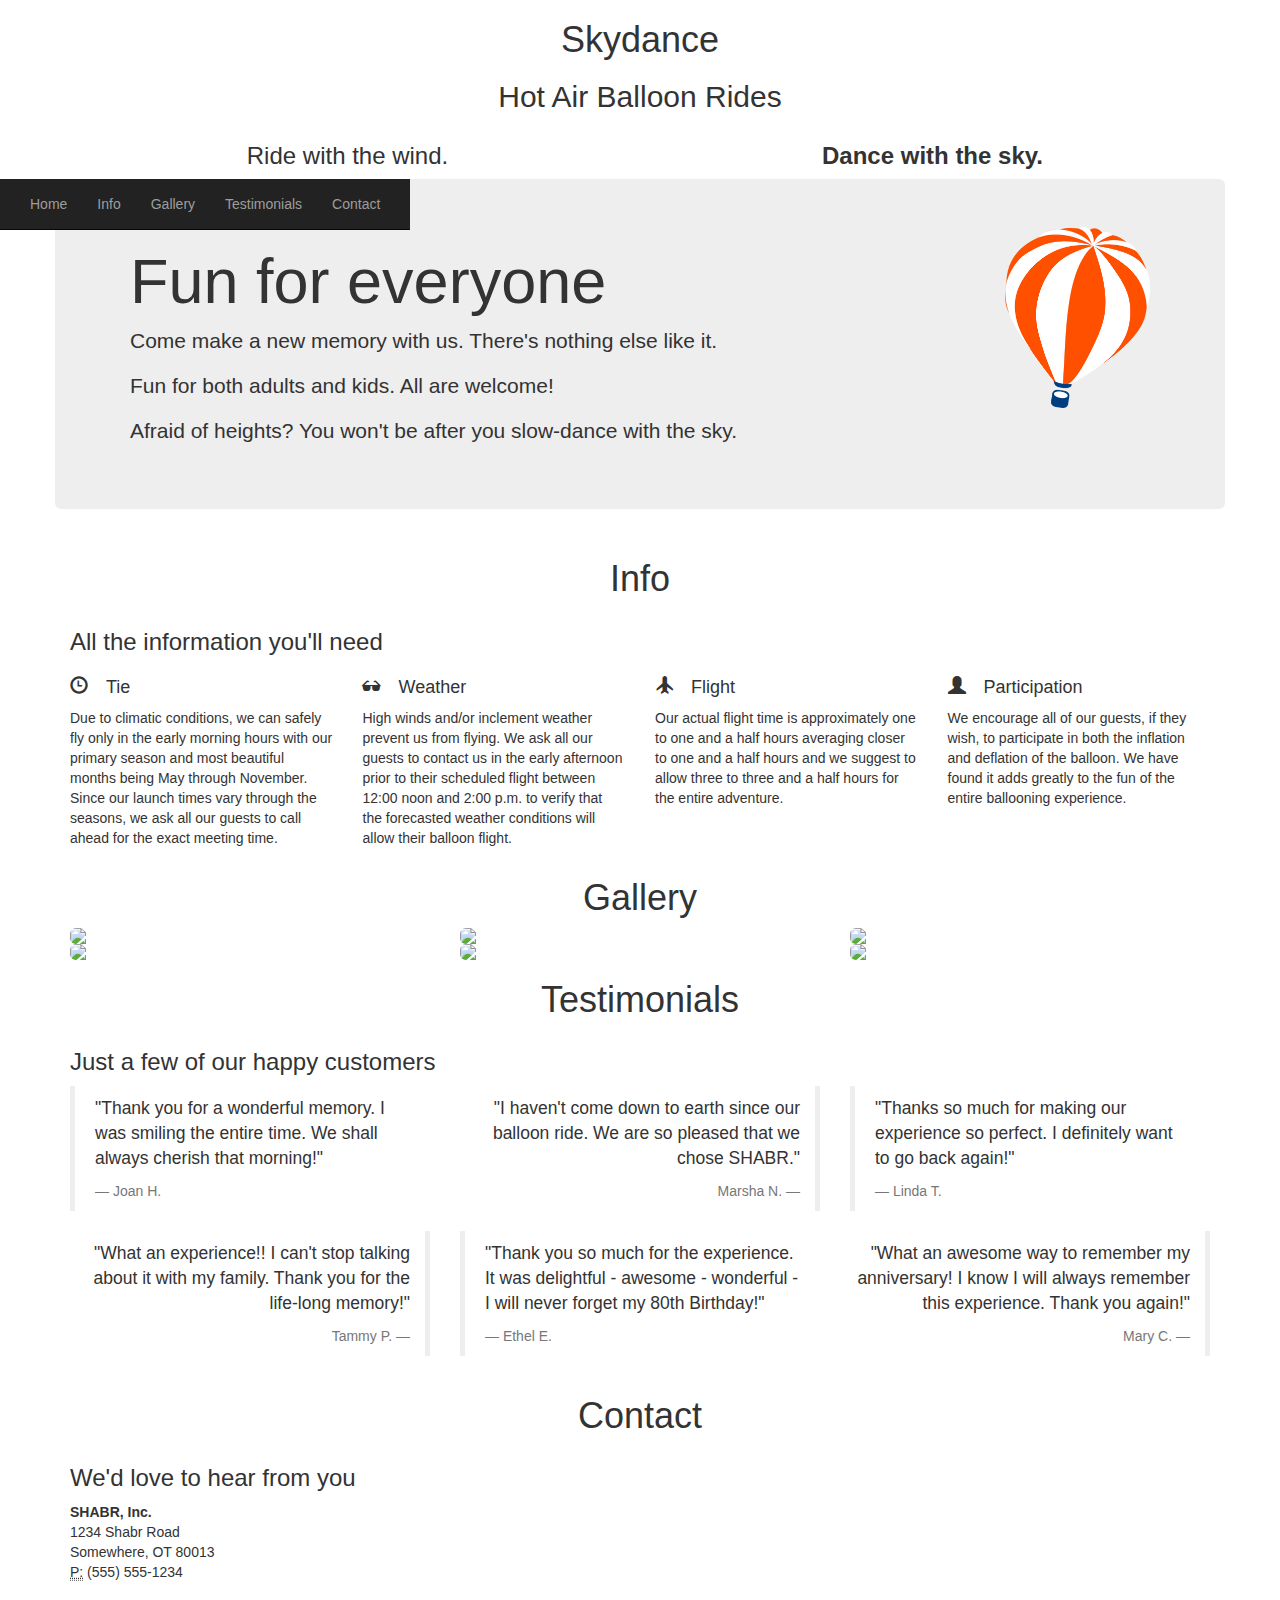
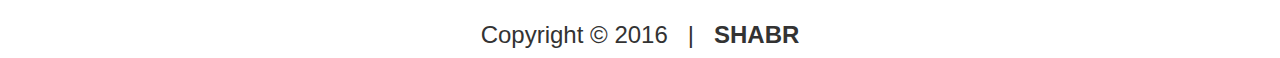
==== example/index.html @ a071b6de "fix minor details" ====
<!DOCTYPE html>
<html>

<head>
    <meta charset="UTF-8">
    <meta name="viewport" content="width=device-width, initial-scale=1">
    <title>SHABR</title>
    <!-- Latest compiled and minified CSS -->
    <link rel="stylesheet" href="https://maxcdn.bootstrapcdn.com/bootstrap/3.3.6/css/bootstrap.min.css">

    <!-- jQuery library -->
    <script src="https://ajax.googleapis.com/ajax/libs/jquery/1.12.0/jquery.min.js"></script>

    <!-- Latest compiled JavaScript -->
    <script src="https://maxcdn.bootstrapcdn.com/bootstrap/3.3.6/js/bootstrap.min.js"></script>

    <!--fonts-->
    <!--title-->
    <link href='https://fonts.googleapis.com/css?family=Cinzel:400,900,700' rel='stylesheet' type='text/css'>
    <!--subtitle-->
    <link href='https://fonts.googleapis.com/css?family=Nothing+You+Could+Do' rel='stylesheet' type='text/css'>
    <!--slogan-->
    <link href='https://fonts.googleapis.com/css?family=Oswald:400,700,300' rel='stylesheet' type='text/css'>


    <!--custom-->
    <link rel="stylesheet" href="custom.css">
    <link rel="stylesheet" href="nav.css">
    <script src="script.js"></script>
</head>

<body>
    <div class="fw fh" id="splash">
        <div class="text-center vert-center">
            <h1 class="text-center">Skydance</h1>
            <h2 class="text-center">Hot Air Balloon Rides</h2>
            <div class="container">
                <div class="row">
                    <div class="col-sm-6" id="slogan-left">
                        <h3>Ride with the wind.</h3>
                    </div>
                    <div class="col-sm-6" id="slogan-right">
                        <h3><strong>Dance with the sky.</strong></h3>
                    </div>
                </div>
            </div>

        </div>
    </div>

    <nav class="navbar navbar-inverse navbar-static-top" data-spy="affix" id="nav">
    
        <div class="container-fluid">
            <div class="navbar-header">
                <button type="button" class="navbar-toggle" data-toggle="collapse" data-target="#myNavbar">
                    <span class="icon-bar"></span>
                    <span class="icon-bar"></span>
                    <span class="icon-bar"></span>
                </button>
            </div>
            <div class="collapse navbar-collapse" id="myNavbar">
                <ul class="nav navbar-nav">
                    <li><a href="#splash">Home</a></li>
                    <li><a href="#info">Info</a></li>
                    <li><a href="#gallery">Gallery</a></li>
                    <li><a href="#testimonials">Testimonials</a></li>
                    <li><a href="#contact">Contact</a></li>
                </ul>
            </div>
        </div>
    </nav>

    <div class="container" id="begin-content">
        <div class="jumbotron dark-brown row">
            <div class="col-sm-10">
                <h1>Fun for everyone</h1>
                <p>Come make a new memory with us. There's nothing else like it. </p>
                <p>Fun for both adults and kids. All are welcome!</p>
                <p>Afraid of heights? You won't be after you slow-dance with the sky.</p>
            </div>
            <div class="col-sm-2">
                <img src="../img/hot-air-balloon-clipart.png" class="img-responsive img-small center-block">
            </div>
        </div>
    </div>

    <div class="container-fluid section text-center fw" id="info">
        <h1>Info</h1>
    </div>

    <div class="container-fluid dark-brown" id="info-content">
        <div class="container">
            <h3>All the information you'll need</h3>
            <div class="row">
                <div class="col-sm-6 col-md-3">
                    <h4><span class="glyphicon glyphicon-time">&nbsp;</span>Tie</h4>
                    <p>Due to climatic conditions, we can safely fly only in the early morning hours with our primary season and most beautiful months being May through November. Since our launch times vary through the seasons, we ask all our guests to call ahead for the exact meeting time.</p>
                </div>
                <div class="col-sm-6 col-md-3">
                    <h4><span class="glyphicon glyphicon-sunglasses">&nbsp;</span>Weather</h4>
                    <p>High winds and/or inclement weather prevent us from flying. We ask all our guests to contact us in the early afternoon prior to their scheduled flight between 12:00 noon and 2:00 p.m. to verify that the forecasted weather conditions will allow their balloon flight.</p>
                </div>
                <div class="col-sm-6 col-md-3">
                    <h4><span class="glyphicon glyphicon-plane">&nbsp;</span>Flight</h4>
                    <p>Our actual flight time is approximately one to one and a half hours averaging closer to one and a half hours and we suggest to allow three to three and a half hours for the entire adventure.</p>
                </div>
                <div class="col-sm-6 col-md-3">
                    <h4><span class="glyphicon glyphicon-user">&nbsp;</span>Participation</h4>
                    <p>We encourage all of our guests, if they wish, to participate in both the inflation and deflation of the balloon. We have found it adds greatly to the fun of the entire ballooning experience.</p>
                </div>

            </div>
        </div>
    </div>


    <div class="container-fluid section text-center fw" id="gallery">
        <h1>Gallery</h1>
    </div>


    <div class="container" id="gallery-photos">
        <div class="row">
            <div class="col-sm-6 col-md-4">
                <img src="../img/balloon-1.jpg" class="img-rounded img-responsive">
            </div>
            <div class="col-sm-6 col-md-4">
                <img src="../img/balloon-2.jpg" class="img-rounded img-responsive">
            </div>
            <div class="col-sm-6 col-md-4">
                <img src="../img/balloon-3.jpg" class="img-rounded img-responsive">
            </div>
            <div class="col-sm-6 col-md-4">
                <img src="../img/balloon-4.jpg" class="img-rounded img-responsive">
            </div>
            <div class="col-sm-6 col-md-4">
                <img src="../img/balloon-5.jpg" class="img-rounded img-responsive">
            </div>
            <div class="col-sm-6 col-md-4">
                <img src="../img/balloon-6.jpg" class="img-rounded img-responsive">
            </div>
        </div>
    </div>

    <div class="container-fluid section text-center fw" id="testimonials">
        <h1>Testimonials</h1>
    </div>

    <div class="container-fluid dark-brown">
        <div class="container">
            <h3>Just a few of our happy customers</h3>

            <div class="row">
                <div class="col-sm-6 col-md-4">
                    <blockquote>
                        <p>"Thank you for a wonderful memory. I was smiling the entire time. We shall always cherish that morning!"</p>
                        <footer>Joan H.</footer>
                    </blockquote>
                </div>
                <div class="col-sm-6 col-md-4">
                    <blockquote class="blockquote-reverse">
                        <p>"I haven't come down to earth since our balloon ride. We are so pleased that we chose SHABR."</p>
                        <footer>Marsha N.</footer>
                    </blockquote>
                </div>
                <div class="col-sm-6 col-md-4">
                    <blockquote>
                        <p>"Thanks so much for making our experience so perfect. I definitely want to go back again!"</p>
                        <footer>Linda T.</footer>
                    </blockquote>
                </div>
                <div class="col-sm-6 col-md-4">
                    <blockquote class="blockquote-reverse">
                        <p>"What an experience!! I can't stop talking about it with my family. Thank you for the life-long memory!"</p>
                        <footer>Tammy P.</footer>
                    </blockquote>
                </div>
                <div class="col-sm-6 col-md-4">
                    <blockquote>
                        <p>"Thank you so much for the experience. It was delightful - awesome - wonderful - I will never forget my 80th Birthday!"</p>
                        <footer>Ethel E.</footer>
                    </blockquote>
                </div>
                <div class="col-sm-6 col-md-4">
                    <blockquote class="blockquote-reverse">
                        <p>"What an awesome way to remember my anniversary! I know I will always remember this experience. Thank you again!"</p>
                        <footer>Mary C.</footer>
                    </blockquote>
                </div>
            </div>
        </div>
    </div>



    <div class="container-fluid section text-center fw" id="contact">
        <h1>Contact</h1>
    </div>

    <div class="container">
        <h3>We'd love to hear from you</h3>
        <address>
          <strong>SHABR, Inc.</strong><br>
            1234 Shabr Road<br>
            Somewhere, OT 80013<br>
          <abbr title="Phone">P:</abbr> (555) 555-1234
        </address>
    </div>


    <div class="footer text-center">
        <h3>Copyright &copy; 2016 &nbsp; | &nbsp; <strong>SHABR</strong></h3>
    </div>

</body>

</html>
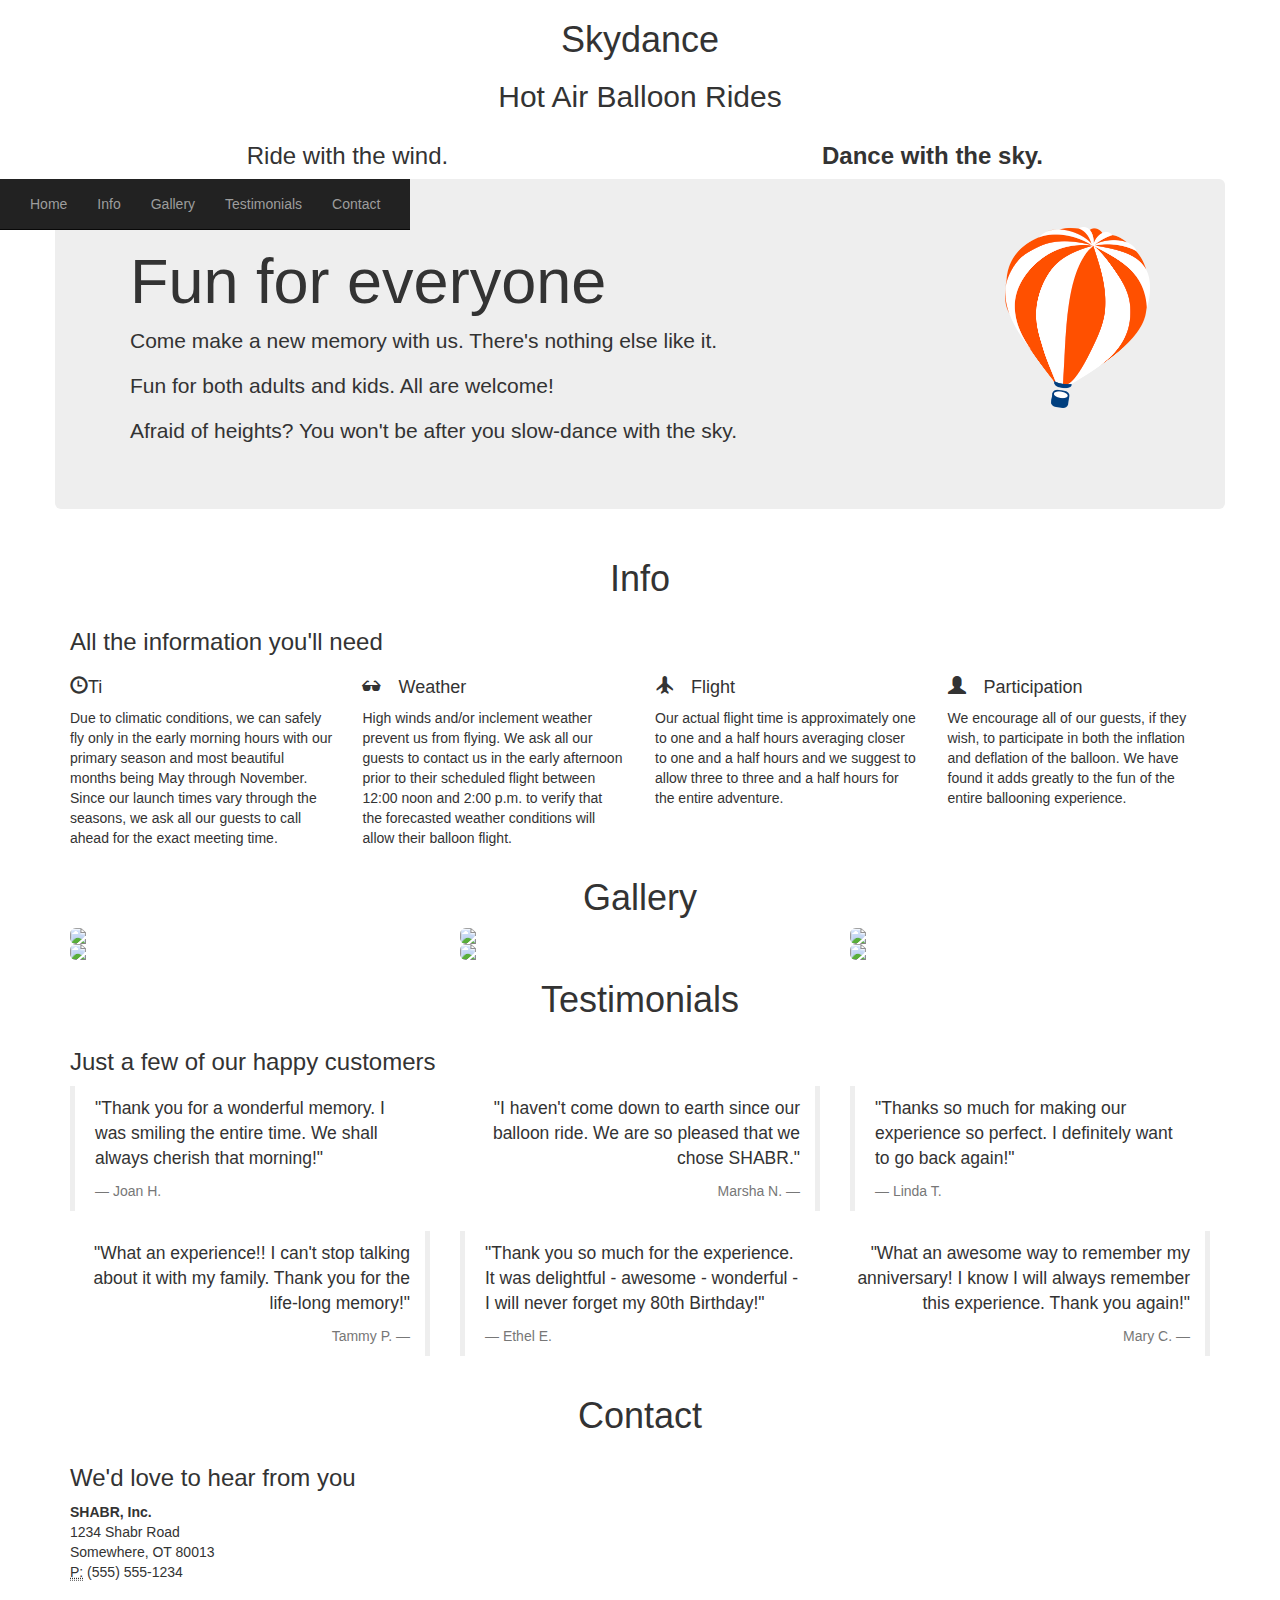
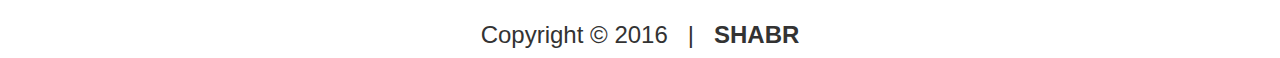
==== commit fb537901: "add gliphicons" ====
--- a/example/index.html
+++ b/example/index.html
@@ -93,7 +93,7 @@
             <h3>All the information you'll need</h3>
             <div class="row">
                 <div class="col-sm-6 col-md-3">
-                    <h4><span class="glyphicon glyphicon-time">&nbsp;</span>Tie</h4>
+                    <h4><span class="glyphicon glyphicon-time"></span>Ti</h4>
                     <p>Due to climatic conditions, we can safely fly only in the early morning hours with our primary season and most beautiful months being May through November. Since our launch times vary through the seasons, we ask all our guests to call ahead for the exact meeting time.</p>
                 </div>
                 <div class="col-sm-6 col-md-3">
